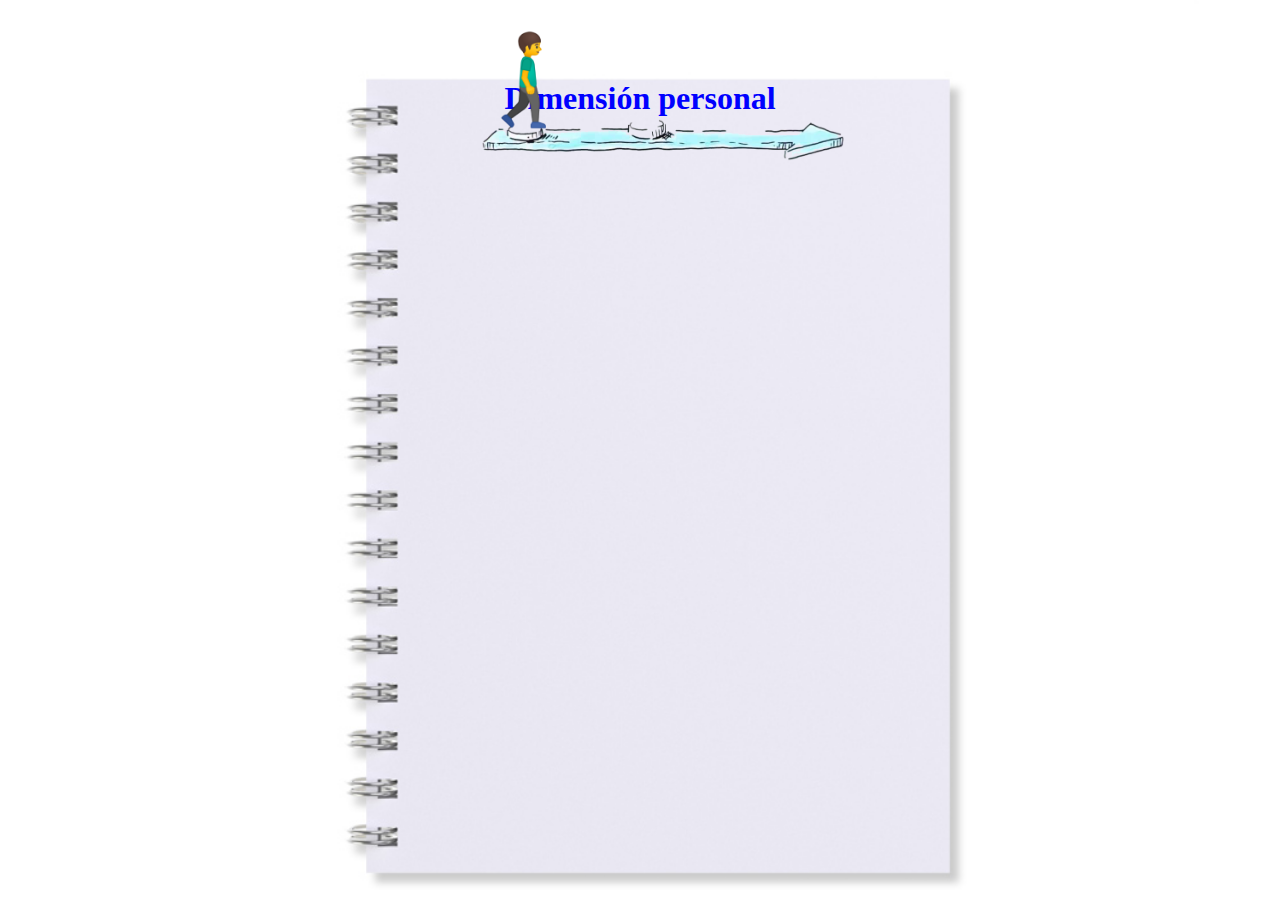
==== personal.html @ 782f11a9 "pro" ====
<!DOCTYPE html>
<html>

<head>
  <meta charset="utf-8">
  <meta name="author" content="David Antonio">
  <title> Dimensión personal </title>
  <link rel="stylesheet" href="personal.css">
</head>

<body>

  <h1>
    Dimensión personal
  </h1>


  <div id="largo">
      <img src="img/largo.png" width="400px" left="400px">
  </div>




</body>

</html>
---- personal.css ----
body {
  background-image: url(img/hoja.jpg);
  background-size: 100%;
}

h1 {
  text-align: center;
  margin-top: 80px;
  color: blue;
}



#largo {
  margin-left: 450px;
  margin-top: -110px;
}


.largo {
  margin-left: 950px;
  margin-top: -45px;
  color: blue;
}
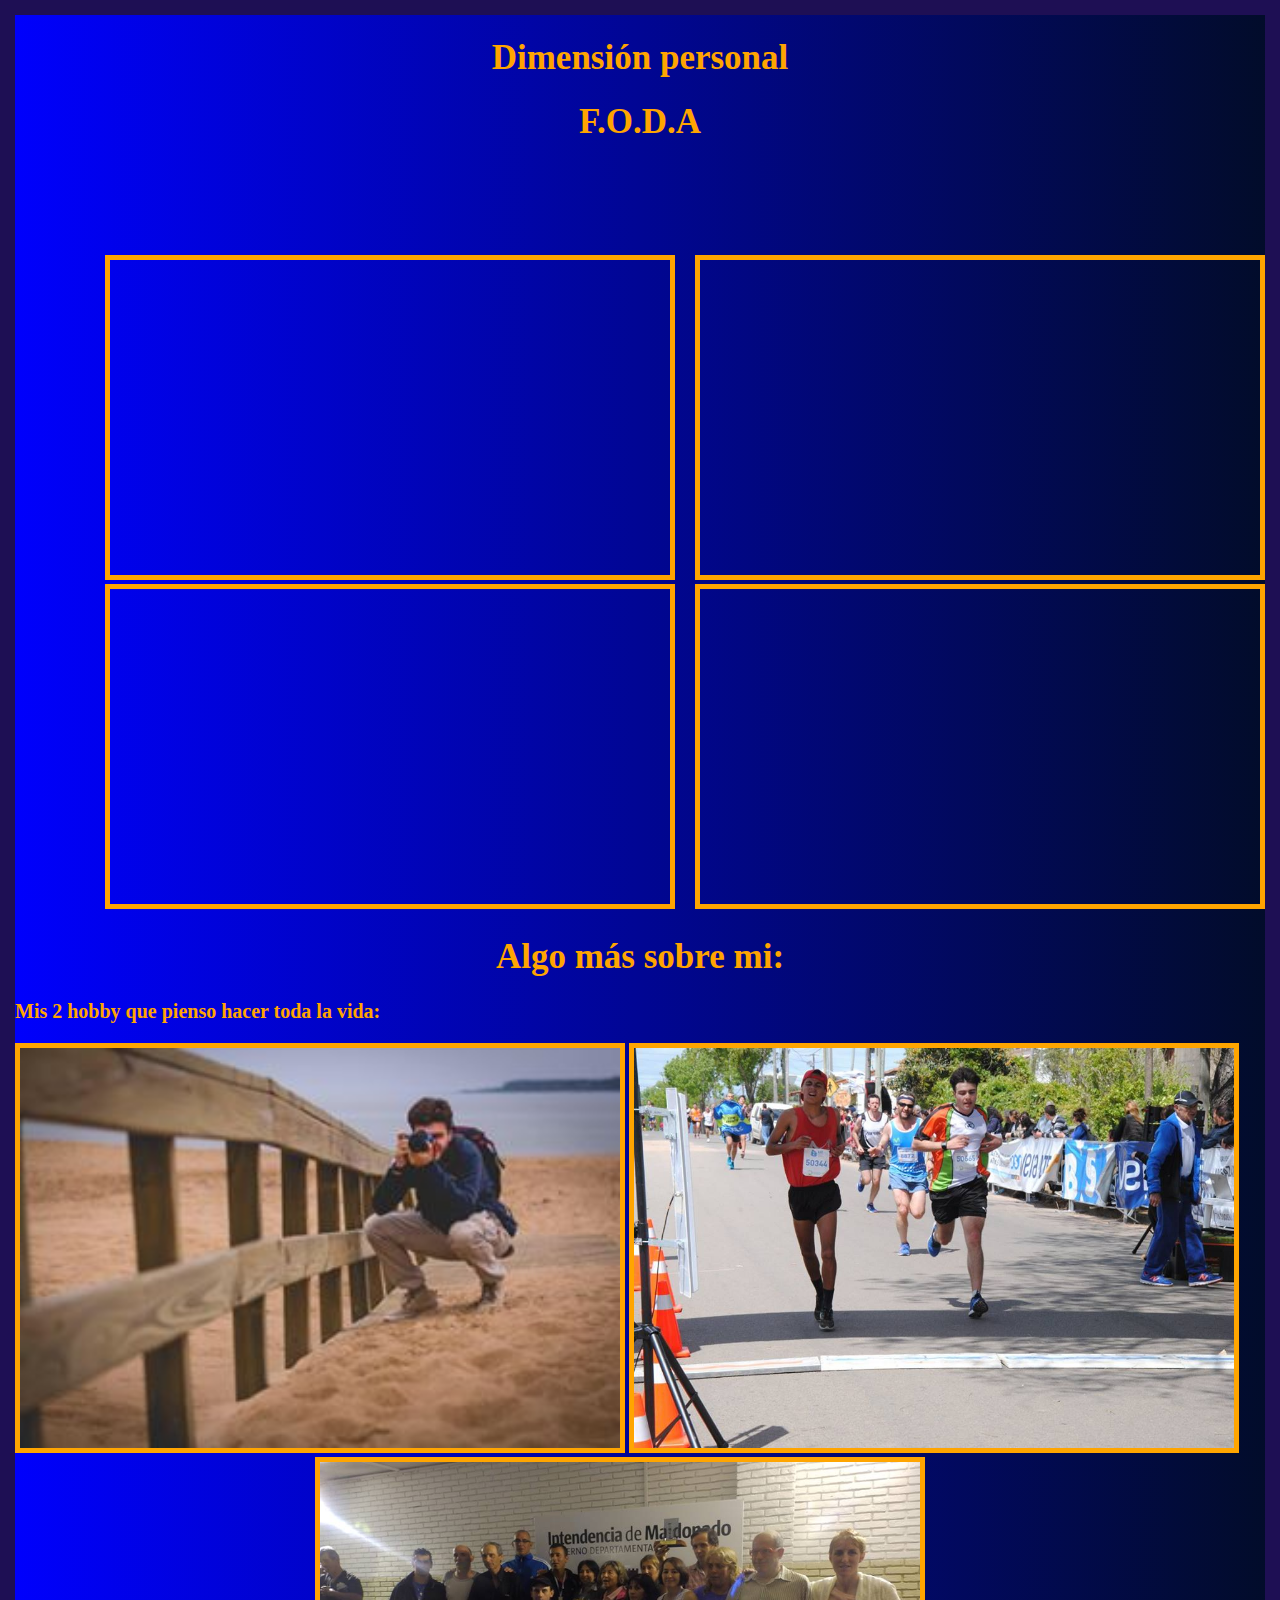
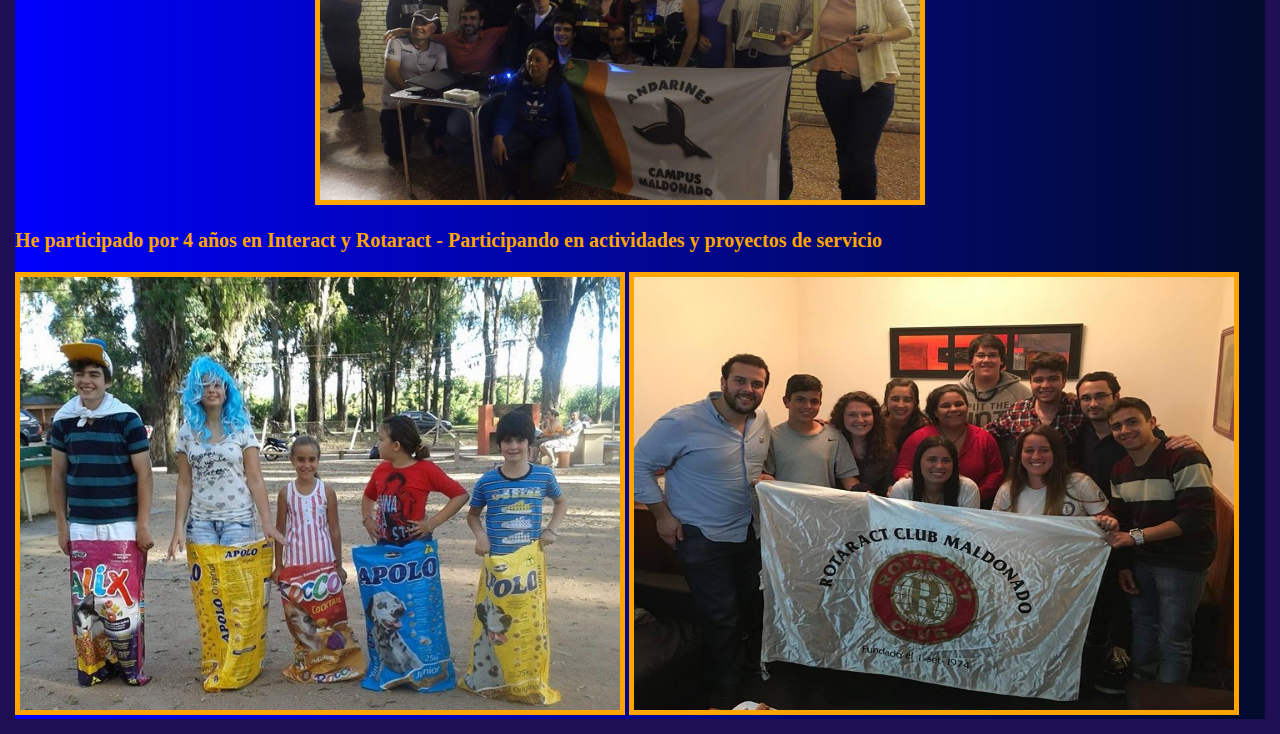
==== commit 08027d9c: "t" ====
--- a/personal.html
+++ b/personal.html
@@ -14,14 +14,31 @@
     Dimensión personal
   </h1>
 
-
-  <div id="largo">
-      <img src="img/largo.png" width="400px" left="400px">
-  </div>
+  <h1> F.O.D.A </h1>
 
 
 
-
+<div>
+   <iframe id="fortalezas" width="560" height="315" src="https://www.youtube.com/embed/4hWellLSU7Y" frameborder="0" allow="accelerometer; autoplay; encrypted-media; gyroscope; picture-in-picture" allowfullscreen></iframe>
+</div>
+<div>
+  <iframe id="oportunidades" width="560" height="315" src="https://www.youtube.com/embed/4vhHpUB1XhE" frameborder="0" allow="accelerometer; autoplay; encrypted-media; gyroscope; picture-in-picture" allowfullscreen></iframe>
+</div>
+<div>
+  <iframe id="debilidades" width="560" height="315" src="https://www.youtube.com/embed/52v_3TmcgXE" frameborder="0" allow="accelerometer; autoplay; encrypted-media; gyroscope; picture-in-picture" allowfullscreen></iframe>
+</div>
+  <iframe id="amenazas" width="560" height="315" src="https://www.youtube.com/embed/3FPzVE86KsY" frameborder="0" allow="accelerometer; autoplay; encrypted-media; gyroscope; picture-in-picture" allowfullscreen></iframe>
+<div>
+ <h1> Algo más sobre mi: </h1>
+ <p> Mis 2 hobby que pienso hacer toda la vida:</p>
+</div>
+   <img src="img/hob1.jpg" width="600px" height="400px">
+   <img src="img/hob7.jpg" width="600px" height="400px">
+   <img id="andarines" src="img/correr.jpg" width="600px"  height="">
+<div>
+  <p> He participado por 4 años en Interact y Rotaract - Participando en actividades y proyectos de servicio </p>
+  <img src="img/rota4.jpg" width="600px" >
+  <img src="img/rota1.jpg" width="600px" height="433px">
 </body>
 
 </html>
--- a/personal.css
+++ b/personal.css
@@ -1,24 +1,54 @@
 body {
-  background-image: url(img/hoja.jpg);
-  background-size: 100%;
+  background-image: linear-gradient(to right, blue ,#020c28);
+  border: 15px solid #1e0f54;
+  margin: 0px;
 }
 
 h1 {
   text-align: center;
-  margin-top: 80px;
-  color: blue;
+  font-family: 'Mali', cursive;
+  font-size: 35px;
+  font-weight: bold;
+  color: orange;
+}
+
+#andarines {
+  margin-left: 300px;
+}
+
+img {
+  border: 5px solid orange;
+}
+p{
+  font-size: 20px;
+  font-weight: bold;
+  color: orange;
+}
+
+#fortalezas {
+  border: 5px solid orange;
+  margin-top: 90px;
+  margin-left: 90px;
+}
+
+#oportunidades {
+  border: 5px solid orange;
+  margin-left: 600px;
+  margin-top: -329px;
+  position: absolute;
+  margin-left: 680px;
+}
+
+#debilidades {
+  border: 5px solid orange;
+  margin-left: 90px;
 }
 
 
-
-#largo {
-  margin-left: 450px;
-  margin-top: -110px;
+#amenazas {
+  border: 5px solid orange;
+  margin-left: 600px;
+  margin-top: -329px;
+  position: absolute;
+  margin-left: 680px;
 }
-
-
-.largo {
-  margin-left: 950px;
-  margin-top: -45px;
-  color: blue;
-}
